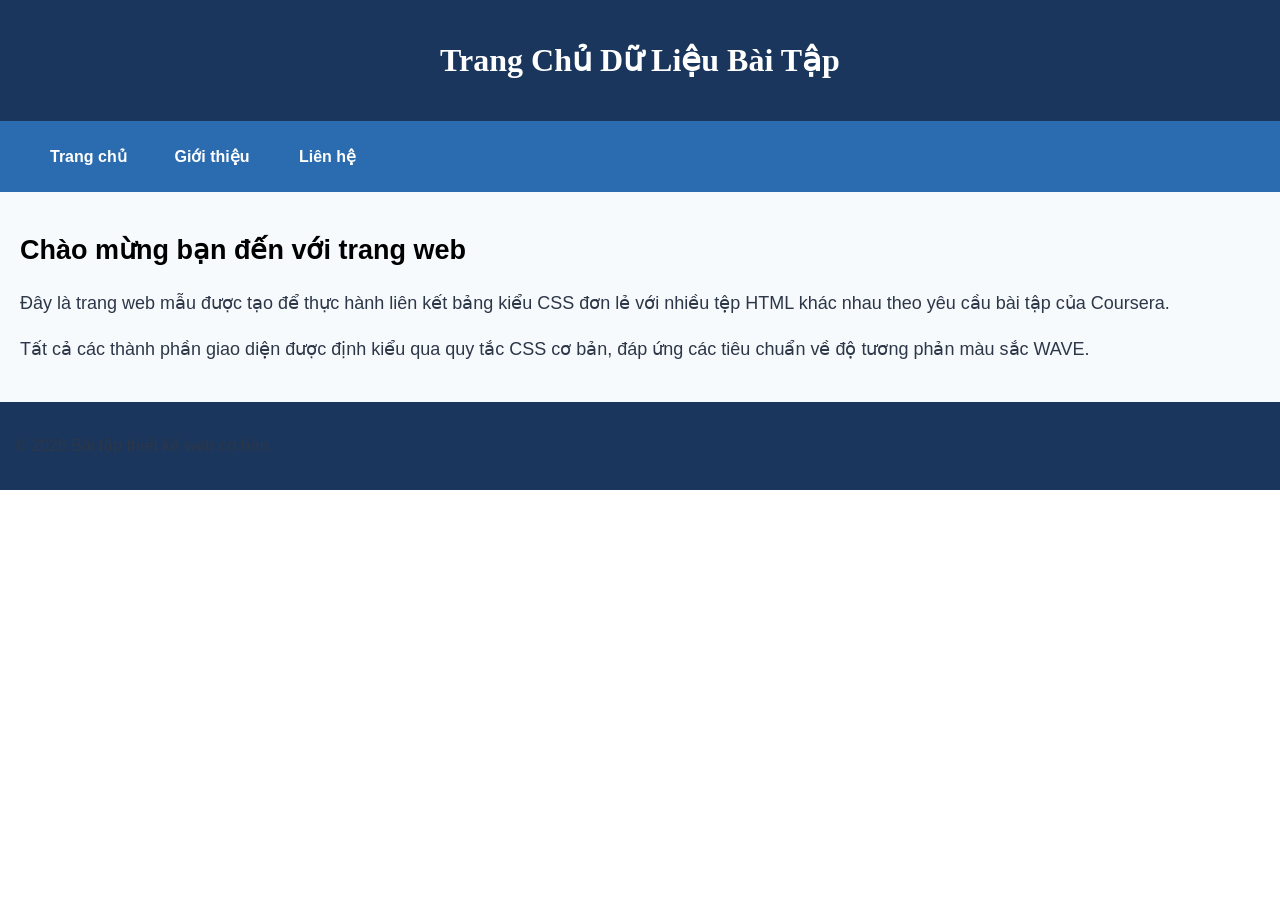
==== index.html @ facf08d4 "Add files via upload" ====
<!DOCTYPE html>
<html lang="vi">
<head>
    <meta charset="UTF-8">
    <meta name="viewport" content="width=device-width, initial-scale=1.0">
    <title>Trang chủ - Bài tập CSS</title>
    <!-- Bước 2: Liên kết file CSS -->
    <link rel="stylesheet" href="style.css">
</head>
<body>
    <header>
        <h1>Trang Chủ Dữ Liệu Bài Tập</h1>
    </header>

    <nav>
        <ul>
            <li><a href="index.html">Trang chủ</a></li>
            <li><a href="about.html">Giới thiệu</a></li>
            <li><a href="contact.html">Liên hệ</a></li>
        </ul>
    </nav>

    <main>
        <h2>Chào mừng bạn đến với trang web</h2>
        <p>Đây là trang web mẫu được tạo để thực hành liên kết bảng kiểu CSS đơn lẻ với nhiều tệp HTML khác nhau theo yêu cầu bài tập của Coursera.</p>
        <p>Tất cả các thành phần giao diện được định kiểu qua quy tắc CSS cơ bản, đáp ứng các tiêu chuẩn về độ tương phản màu sắc WAVE.</p>
    </main>

    <footer>
        <p>&copy; 2026 Bài tập thiết kế web cơ bản.</p>
    </footer>
</body>
</html>
---- style.css ----
/* Bước 3: Thẻ body - phông chữ và kích thước phông chữ */
body {
    font-family: Arial, sans-serif;
    font-size: 16px;
    margin: 0;
    padding: 0;
}

/* Bước 4: Thẻ header - màu nền */
header {
    background-color: #1a365d; /* Xanh đậm */
    padding: 20px;
}

/* Bước 5: Thẻ nav - màu nền */
nav {
    background-color: #2b6cb0; /* Xanh vừa */
    padding: 10px;
}

/* Bước 6: Thẻ main - màu nền và kích thước phông chữ */
main {
    background-color: #f7fafc; /* Màu xám rất nhạt */
    font-size: 18px;
    padding: 20px;
}

/* Bước 7: Thẻ footer - màu nền */
footer {
    background-color: #1a365d; /* Xanh đậm */
    padding: 15px;
    color: #ffffff;
}

/* Bước 8: Thẻ li - hiển thị hàng ngang và chiều rộng */
li {
    display: inline-block;
    width: 120px;
}

/* Bước 9: Thẻ h1 - căn chỉnh văn bản, phông chữ và màu sắc */
h1 {
    text-align: center;
    font-family: Georgia, serif;
    color: #ffffff; /* Trắng nổi bật trên nền xanh đậm (Đạt chuẩn WAVE) */
}

/* Bước 10: Thẻ p - chiều cao dòng */
p {
    line-height: 1.6;
    color: #2d3748; /* Chữ màu xám đậm dễ đọc */
}

/* Phong cách bổ sung cho đường liên kết điều hướng */
nav a {
    color: #ffffff;
    text-decoration: none;
    font-weight: bold;
}

nav a:hover {
    text-decoration: underline;
}
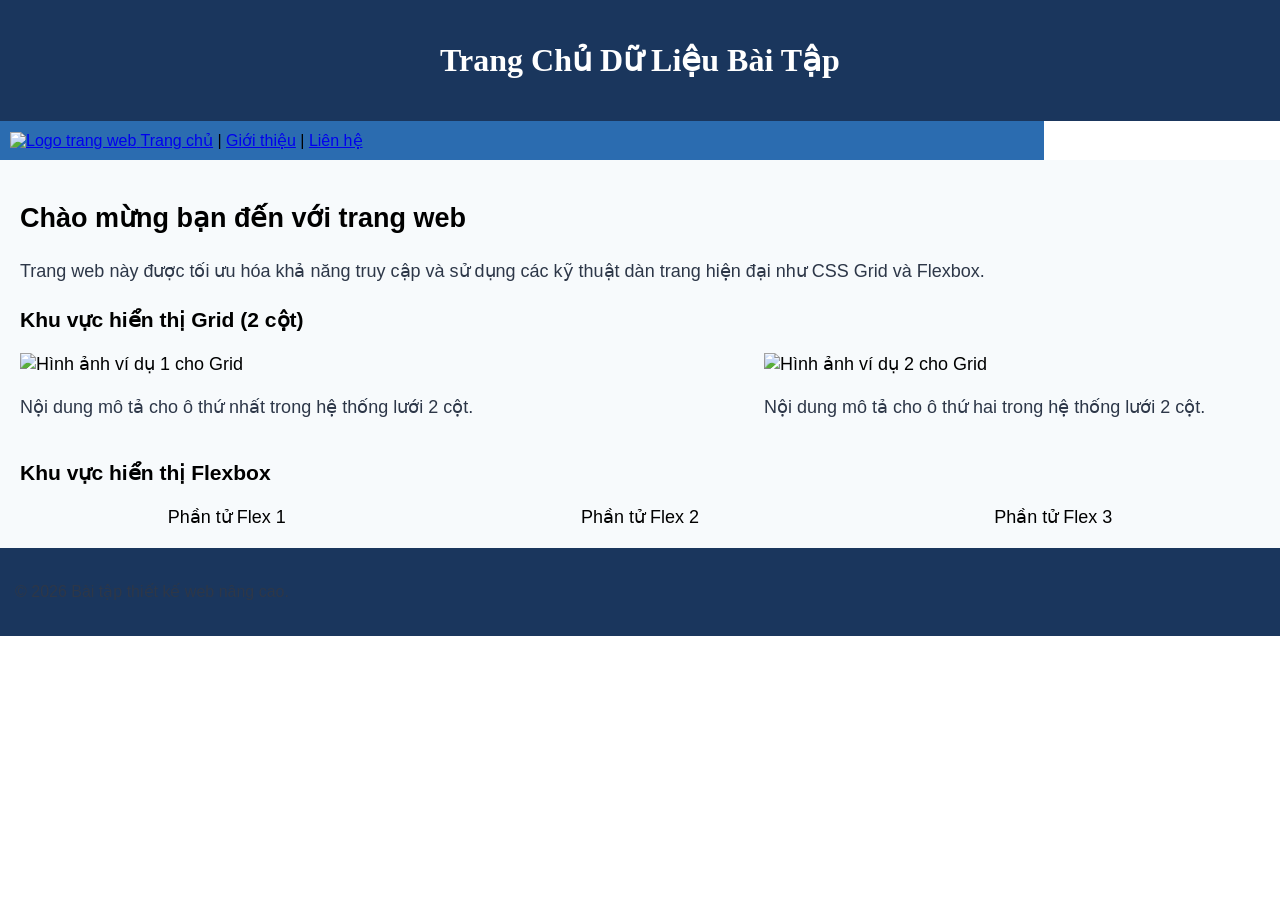
==== commit d39146c7: "Add files via upload" ====
--- a/index.html
+++ b/index.html
@@ -3,31 +3,56 @@
 <head>
     <meta charset="UTF-8">
     <meta name="viewport" content="width=device-width, initial-scale=1.0">
-    <title>Trang chủ - Bài tập CSS</title>
-    <!-- Bước 2: Liên kết file CSS -->
+    <title>Trang chủ - Bài tập Nâng cao</title>
     <link rel="stylesheet" href="style.css">
 </head>
 <body>
+    <!-- Bước 2: Thêm liên kết Chuyển đến Nội dung chính -->
+    <a href="#main" class="skip-link">Chuyển đến Nội dung chính</a>
+
     <header>
         <h1>Trang Chủ Dữ Liệu Bài Tập</h1>
     </header>
 
+    <!-- Bước 4 & 5: nav dạng inline-block và chứa ảnh đại diện -->
     <nav>
-        <ul>
-            <li><a href="index.html">Trang chủ</a></li>
-            <li><a href="about.html">Giới thiệu</a></li>
-            <li><a href="contact.html">Liên hệ</a></li>
-        </ul>
+        <a href="index.html">
+            <img src="https://via.placeholder.com/50" alt="Logo trang web">
+        </a>
+        <a href="index.html">Trang chủ</a> |
+        <a href="about.html">Giới thiệu</a> |
+        <a href="contact.html">Liên hệ</a>
     </nav>
 
-    <main>
+    <!-- Bước 2: Gán id="main" cho thẻ main -->
+    <main id="main">
         <h2>Chào mừng bạn đến với trang web</h2>
-        <p>Đây là trang web mẫu được tạo để thực hành liên kết bảng kiểu CSS đơn lẻ với nhiều tệp HTML khác nhau theo yêu cầu bài tập của Coursera.</p>
-        <p>Tất cả các thành phần giao diện được định kiểu qua quy tắc CSS cơ bản, đáp ứng các tiêu chuẩn về độ tương phản màu sắc WAVE.</p>
+        <p>Trang web này được tối ưu hóa khả năng truy cập và sử dụng các kỹ thuật dàn trang hiện đại như CSS Grid và Flexbox.</p>
+
+        <!-- Bước 6, 7, 8: Sử dụng lớp grid -->
+        <h3>Khu vực hiển thị Grid (2 cột)</h3>
+        <section class="grid">
+            <div>
+                <img src="https://via.placeholder.com/400x250" alt="Hình ảnh ví dụ 1 cho Grid">
+                <p>Nội dung mô tả cho ô thứ nhất trong hệ thống lưới 2 cột.</p>
+            </div>
+            <div>
+                <img src="https://via.placeholder.com/400x250" alt="Hình ảnh ví dụ 2 cho Grid">
+                <p>Nội dung mô tả cho ô thứ hai trong hệ thống lưới 2 cột.</p>
+            </div>
+        </section>
+
+        <!-- Bước 9: Sử dụng lớp flex -->
+        <h3>Khu vực hiển thị Flexbox</h3>
+        <section class="flex">
+            <div>Phần tử Flex 1</div>
+            <div>Phần tử Flex 2</div>
+            <div>Phần tử Flex 3</div>
+        </section>
     </main>
 
     <footer>
-        <p>&copy; 2026 Bài tập thiết kế web cơ bản.</p>
+        <p>&copy; 2026 Bài tập thiết kế web nâng cao.</p>
     </footer>
 </body>
 </html>
--- a/style.css
+++ b/style.css
@@ -1,4 +1,19 @@
-/* Bước 3: Thẻ body - phông chữ và kích thước phông chữ */
+/* Styling cho link "Skip to Main Content" */
+.skip-link {
+    position: absolute;
+    top: -40px;
+    left: 0;
+    background: #000000;
+    color: #ffffff;
+    padding: 8px;
+    z-index: 100;
+}
+
+.skip-link:focus {
+    top: 0;
+}
+
+/* Các quy tắc cơ bản từ bài 1 */
 body {
     font-family: Arial, sans-serif;
     font-size: 16px;
@@ -6,58 +21,73 @@
     padding: 0;
 }
 
-/* Bước 4: Thẻ header - màu nền */
 header {
-    background-color: #1a365d; /* Xanh đậm */
+    background-color: #1a365d;
     padding: 20px;
 }
 
-/* Bước 5: Thẻ nav - màu nền */
+/* Bước 3: Nhận xét (comment out) kiểu dáng cũ của phần tử li */
+/* 
+li {
+    display: inline-block;
+    width: 120px;
+}
+*/
+
+/* Bước 4: Thẻ nav sử dụng inline-block và width khoảng 80% */
 nav {
-    background-color: #2b6cb0; /* Xanh vừa */
+    background-color: #2b6cb0;
+    display: inline-block;
+    width: 80%;
     padding: 10px;
 }
 
-/* Bước 6: Thẻ main - màu nền và kích thước phông chữ */
+/* Bước 5: Bộ chọn hậu duệ (descendant selector) cho hình ảnh trong nav */
+nav img {
+    width: 10%;
+}
+
+/* Các thuộc tính chung cho main & footer */
 main {
-    background-color: #f7fafc; /* Màu xám rất nhạt */
+    background-color: #f7fafc;
     font-size: 18px;
     padding: 20px;
 }
 
-/* Bước 7: Thẻ footer - màu nền */
 footer {
-    background-color: #1a365d; /* Xanh đậm */
+    background-color: #1a365d;
     padding: 15px;
     color: #ffffff;
 }
 
-/* Bước 8: Thẻ li - hiển thị hàng ngang và chiều rộng */
-li {
-    display: inline-block;
-    width: 120px;
-}
-
-/* Bước 9: Thẻ h1 - căn chỉnh văn bản, phông chữ và màu sắc */
 h1 {
     text-align: center;
     font-family: Georgia, serif;
-    color: #ffffff; /* Trắng nổi bật trên nền xanh đậm (Đạt chuẩn WAVE) */
+    color: #ffffff;
 }
 
-/* Bước 10: Thẻ p - chiều cao dòng */
 p {
     line-height: 1.6;
-    color: #2d3748; /* Chữ màu xám đậm dễ đọc */
+    color: #2d3748;
 }
 
-/* Phong cách bổ sung cho đường liên kết điều hướng */
-nav a {
-    color: #ffffff;
-    text-decoration: none;
-    font-weight: bold;
+/* Bước 6 & 8: Lớp grid sử dụng CSS Grid 2 cột (~40% mỗi cột) */
+.grid {
+    display: grid;
+    grid-template-columns: 40% 40%;
+    justify-content: space-between; /* Hoặc center / space-around */
+    align-items: center;
+    row-gap: 20px;
 }
 
-nav a:hover {
-    text-decoration: underline;
+/* Bước 7: Bộ chọn hậu duệ cho hình ảnh bên trong lớp grid */
+.grid img {
+    width: 100%;
+}
+
+/* Bước 9: Lớp flex sử dụng CSS Flexbox */
+.flex {
+    display: flex;
+    flex-wrap: wrap;
+    justify-content: space-around; /* Hoặc space-between / center */
 }
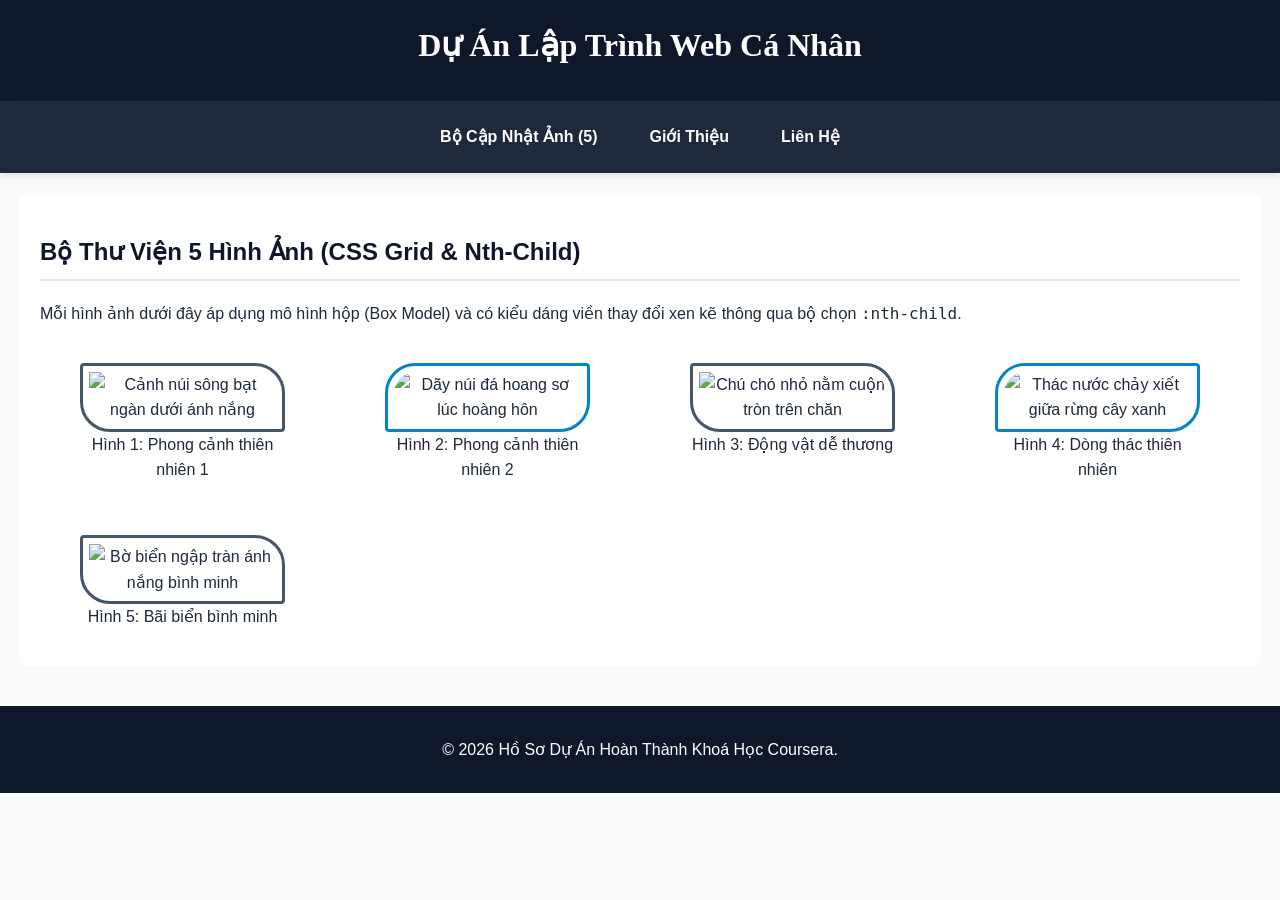
==== commit 7f203fa2: "Add files via upload" ====
--- a/index.html
+++ b/index.html
@@ -3,56 +3,55 @@
 <head>
     <meta charset="UTF-8">
     <meta name="viewport" content="width=device-width, initial-scale=1.0">
-    <title>Trang chủ - Bài tập Nâng cao</title>
+    <title>Thư Viện Ảnh - Dự Án Cuối Cùng</title>
     <link rel="stylesheet" href="style.css">
 </head>
 <body>
-    <!-- Bước 2: Thêm liên kết Chuyển đến Nội dung chính -->
-    <a href="#main" class="skip-link">Chuyển đến Nội dung chính</a>
+    <!-- Yêu cầu 4: Skip link -->
+    <a href="#main-content" class="skip-link">Chuyển đến Nội dung chính</a>
 
     <header>
-        <h1>Trang Chủ Dữ Liệu Bài Tập</h1>
+        <h1>Dự Án Lập Trình Web Cá Nhân</h1>
     </header>
 
-    <!-- Bước 4 & 5: nav dạng inline-block và chứa ảnh đại diện -->
+    <!-- Yêu cầu 5 & 8: Thanh điều hướng Flexbox -->
     <nav>
-        <a href="index.html">
-            <img src="https://via.placeholder.com/50" alt="Logo trang web">
-        </a>
-        <a href="index.html">Trang chủ</a> |
-        <a href="about.html">Giới thiệu</a> |
-        <a href="contact.html">Liên hệ</a>
+        <a href="index.html">Bộ Cập Nhật Ảnh (5)</a>
+        <a href="about.html">Giới Thiệu</a>
+        <a href="contact.html">Liên Hệ</a>
     </nav>
 
-    <!-- Bước 2: Gán id="main" cho thẻ main -->
-    <main id="main">
-        <h2>Chào mừng bạn đến với trang web</h2>
-        <p>Trang web này được tối ưu hóa khả năng truy cập và sử dụng các kỹ thuật dàn trang hiện đại như CSS Grid và Flexbox.</p>
+    <main id="main-content">
+        <h2>Bộ Thư Viện 5 Hình Ảnh (CSS Grid &amp; Nth-Child)</h2>
+        <p>Mỗi hình ảnh dưới đây áp dụng mô hình hộp (Box Model) và có kiểu dáng viền thay đổi xen kẽ thông qua bộ chọn <code>:nth-child</code>.</p>
 
-        <!-- Bước 6, 7, 8: Sử dụng lớp grid -->
-        <h3>Khu vực hiển thị Grid (2 cột)</h3>
-        <section class="grid">
-            <div>
-                <img src="https://via.placeholder.com/400x250" alt="Hình ảnh ví dụ 1 cho Grid">
-                <p>Nội dung mô tả cho ô thứ nhất trong hệ thống lưới 2 cột.</p>
-            </div>
-            <div>
-                <img src="https://via.placeholder.com/400x250" alt="Hình ảnh ví dụ 2 cho Grid">
-                <p>Nội dung mô tả cho ô thứ hai trong hệ thống lưới 2 cột.</p>
-            </div>
-        </section>
-
-        <!-- Bước 9: Sử dụng lớp flex -->
-        <h3>Khu vực hiển thị Flexbox</h3>
-        <section class="flex">
-            <div>Phần tử Flex 1</div>
-            <div>Phần tử Flex 2</div>
-            <div>Phần tử Flex 3</div>
+        <!-- Yêu cầu 1 & 7: Grid chứa 5 hình ảnh -->
+        <section class="gallery-grid">
+            <figure class="gallery-item">
+                <img src="https://picsum.photos/id/1015/400/300" alt="Cảnh núi sông bạt ngàn dưới ánh nắng">
+                <figcaption>Hình 1: Phong cảnh thiên nhiên 1</figcaption>
+            </figure>
+            <figure class="gallery-item">
+                <img src="https://picsum.photos/id/1018/400/300" alt="Dãy núi đá hoang sơ lúc hoàng hôn">
+                <figcaption>Hình 2: Phong cảnh thiên nhiên 2</figcaption>
+            </figure>
+            <figure class="gallery-item">
+                <img src="https://picsum.photos/id/1025/400/300" alt="Chú chó nhỏ nằm cuộn tròn trên chăn">
+                <figcaption>Hình 3: Động vật dễ thương</figcaption>
+            </figure>
+            <figure class="gallery-item">
+                <img src="https://picsum.photos/id/1039/400/300" alt="Thác nước chảy xiết giữa rừng cây xanh">
+                <figcaption>Hình 4: Dòng thác thiên nhiên</figcaption>
+            </figure>
+            <figure class="gallery-item">
+                <img src="https://picsum.photos/id/1050/400/300" alt="Bờ biển ngập tràn ánh nắng bình minh">
+                <figcaption>Hình 5: Bãi biển bình minh</figcaption>
+            </figure>
         </section>
     </main>
 
     <footer>
-        <p>&copy; 2026 Bài tập thiết kế web nâng cao.</p>
+        <p>&copy; 2026 Hồ Sơ Dự Án Hoàn Thành Khoá Học Coursera.</p>
     </footer>
 </body>
 </html>
--- a/style.css
+++ b/style.css
@@ -1,93 +1,169 @@
-/* Styling cho link "Skip to Main Content" */
+/* ==========================================
+   1. QUY TẮC CHUNG & SKIP LINK (:focus)
+   ========================================== */
+body {
+    font-family: Arial, Helvetica, sans-serif;
+    font-size: 16px;
+    line-height: 1.6;
+    margin: 0;
+    padding: 0;
+    background-color: #f8fafc;
+    color: #1e293b;
+}
+
+/* Yêu cầu 4: Skip Link chỉ hiển thị khi :focus */
 .skip-link {
     position: absolute;
-    top: -40px;
-    left: 0;
-    background: #000000;
+    top: -100px;
+    left: 10px;
+    background-color: #0f172a;
     color: #ffffff;
-    padding: 8px;
-    z-index: 100;
+    padding: 12px 20px;
+    z-index: 1000;
+    text-decoration: underline;
+    font-weight: bold;
+    border-radius: 4px;
+    transition: top 0.3s ease;
 }
 
 .skip-link:focus {
-    top: 0;
+    top: 10px;
 }
 
-/* Các quy tắc cơ bản từ bài 1 */
-body {
-    font-family: Arial, sans-serif;
-    font-size: 16px;
-    margin: 0;
-    padding: 0;
-}
-
+/* ==========================================
+   2. HEADER & THANH ĐIỀU HƯỚNG (Flexbox)
+   ========================================== */
 header {
-    background-color: #1a365d;
-    padding: 20px;
-}
-
-/* Bước 3: Nhận xét (comment out) kiểu dáng cũ của phần tử li */
-/* 
-li {
-    display: inline-block;
-    width: 120px;
-}
-*/
-
-/* Bước 4: Thẻ nav sử dụng inline-block và width khoảng 80% */
-nav {
-    background-color: #2b6cb0;
-    display: inline-block;
-    width: 80%;
-    padding: 10px;
-}
-
-/* Bước 5: Bộ chọn hậu duệ (descendant selector) cho hình ảnh trong nav */
-nav img {
-    width: 10%;
-}
-
-/* Các thuộc tính chung cho main & footer */
-main {
-    background-color: #f7fafc;
-    font-size: 18px;
-    padding: 20px;
-}
-
-footer {
-    background-color: #1a365d;
-    padding: 15px;
+    background-color: #0f172a;
     color: #ffffff;
+    padding: 20px 10px;
+    text-align: center;
 }
 
 h1 {
-    text-align: center;
     font-family: Georgia, serif;
-    color: #ffffff;
+    margin: 0 0 10px 0;
 }
 
-p {
-    line-height: 1.6;
-    color: #2d3748;
+/* Yêu cầu 5 & 8: Điều hướng đẹp mắt dùng Flexbox & >3 thuộc tính CSS */
+nav {
+    background-color: #1e293b;
+    padding: 15px;
+    display: flex;
+    justify-content: center;
+    align-items: center;
+    gap: 20px;
+    box-shadow: 0 4px 6px -1px rgba(0, 0, 0, 0.1);
 }
 
-/* Bước 6 & 8: Lớp grid sử dụng CSS Grid 2 cột (~40% mỗi cột) */
-.grid {
-    display: grid;
-    grid-template-columns: 40% 40%;
-    justify-content: space-between; /* Hoặc center / space-around */
-    align-items: center;
-    row-gap: 20px;
+nav a {
+    color: #ffffff;
+    text-decoration: none;
+    font-weight: bold;
+    padding: 8px 16px;
+    border-radius: 6px;
+    transition: background-color 0.3s ease, transform 0.2s ease;
 }
 
-/* Bước 7: Bộ chọn hậu duệ cho hình ảnh bên trong lớp grid */
-.grid img {
-    width: 100%;
+/* Yêu cầu 9: Lớp giả :hover gây chú ý */
+nav a:hover {
+    background-color: #38bdf8;
+    color: #0f172a;
+    transform: translateY(-2px);
 }
 
-/* Bước 9: Lớp flex sử dụng CSS Flexbox */
-.flex {
+/* ==========================================
+   3. NỘI DUNG CHÍNH & MÔ HÌNH HỘP (Box Model)
+   ========================================== */
+main {
+    max-width: 1200px;
+    margin: 20px auto;
+    padding: 20px;
+    background-color: #ffffff;
+    border-radius: 8px;
+}
+
+h2 {
+    color: #0f172a;
+    border-bottom: 2px solid #e2e8f0;
+    padding-bottom: 8px;
+}
+
+/* Yêu cầu 6: Tất cả hình ảnh dùng Box Model (border, padding, border-radius) */
+img {
+    max-width: 100%;
+    height: auto;
+    border: 3px solid #cbd5e1;
+    padding: 6px;
+    border-radius: 12px;
+    background-color: #ffffff;
+    box-sizing: border-box;
+    transition: transform 0.3s ease, border-color 0.3s ease;
+}
+
+/* Yêu cầu 9: Hiệu ứng :hover sinh động cho hình ảnh */
+img:hover {
+    transform: scale(1.03);
+    border-color: #0284c7;
+}
+
+/* ==========================================
+   4. BỐ CỤC LƯỚI (CSS Grid - 2 Cột trở lên)
+   ========================================== */
+/* Yêu cầu 7: Dùng Grid 2 cột cho thư viện 5 ảnh */
+.gallery-grid {
+    display: grid;
+    grid-template-columns: repeat(auto-fit, minmax(280px, 1fr));
+    gap: 20px;
+    margin-top: 20px;
+}
+
+.gallery-item {
+    display: flex;
+    flex-direction: column;
+    align-items: center;
+    text-align: center;
+}
+
+/* ==========================================
+   5. BỐ CỤC FLEXBOX & BỘ CHỌN NTH-CHILD
+   ========================================== */
+/* Yêu cầu 8: Phần tử cha dùng Flexbox */
+.flex-container {
     display: flex;
     flex-wrap: wrap;
-    justify-content: space-around; /* Hoặc space-between / center */
+    justify-content: space-around;
+    align-items: center;
+    gap: 20px;
+    margin-top: 20px;
+}
+
+.flex-card {
+    flex: 1 1 300px;
+    background-color: #f1f5f9;
+    padding: 15px;
+    border-radius: 8px;
+    text-align: center;
+}
+
+/* Yêu cầu 10: Bộ chọn :nth-child định kiểu xen kẽ */
+.gallery-grid .gallery-item:nth-child(even) img {
+    border-radius: 30px 4px 30px 4px;
+    border-color: #0284c7;
+}
+
+.gallery-grid .gallery-item:nth-child(odd) img {
+    border-radius: 4px 30px 4px 30px;
+    border-color: #475569;
+}
+
+/* ==========================================
+   6. FOOTER
+   ========================================== */
+footer {
+    background-color: #0f172a;
+    color: #ffffff;
+    text-align: center;
+    padding: 15px;
+    margin-top: 40px;
 }
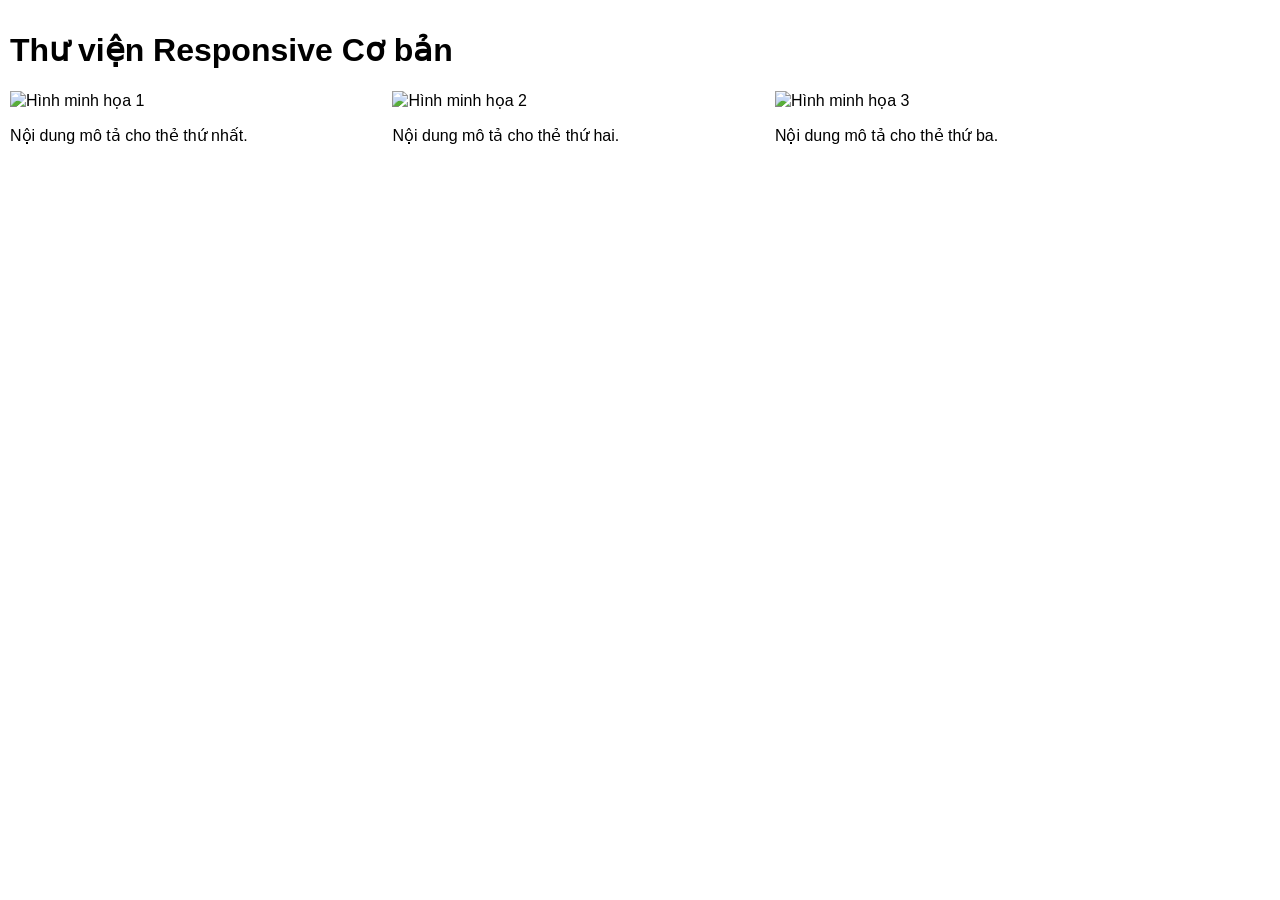
==== commit 0325b960: "Add files via upload" ====
--- a/index.html
+++ b/index.html
@@ -1,57 +1,27 @@
 <!DOCTYPE html>
 <html lang="vi">
 <head>
-    <meta charset="UTF-8">
-    <meta name="viewport" content="width=device-width, initial-scale=1.0">
-    <title>Thư Viện Ảnh - Dự Án Cuối Cùng</title>
-    <link rel="stylesheet" href="style.css">
+  <meta charset="UTF-8">
+  <meta name="viewport" content="width=device-width, initial-scale=1.0">
+  <title>Tạo một Stylesheet Responsive</title>
+  <link rel="stylesheet" href="style.css">
 </head>
 <body>
-    <!-- Yêu cầu 4: Skip link -->
-    <a href="#main-content" class="skip-link">Chuyển đến Nội dung chính</a>
+  <h1>Thư viện Responsive Cơ bản</h1>
+  
+  <div class="card">
+    <img src="https://picsum.photos/id/1015/400/300" alt="Hình minh họa 1">
+    <p>Nội dung mô tả cho thẻ thứ nhất.</p>
+  </div>
 
-    <header>
-        <h1>Dự Án Lập Trình Web Cá Nhân</h1>
-    </header>
+  <div class="card">
+    <img src="https://picsum.photos/id/1025/400/300" alt="Hình minh họa 2">
+    <p>Nội dung mô tả cho thẻ thứ hai.</p>
+  </div>
 
-    <!-- Yêu cầu 5 & 8: Thanh điều hướng Flexbox -->
-    <nav>
-        <a href="index.html">Bộ Cập Nhật Ảnh (5)</a>
-        <a href="about.html">Giới Thiệu</a>
-        <a href="contact.html">Liên Hệ</a>
-    </nav>
-
-    <main id="main-content">
-        <h2>Bộ Thư Viện 5 Hình Ảnh (CSS Grid &amp; Nth-Child)</h2>
-        <p>Mỗi hình ảnh dưới đây áp dụng mô hình hộp (Box Model) và có kiểu dáng viền thay đổi xen kẽ thông qua bộ chọn <code>:nth-child</code>.</p>
-
-        <!-- Yêu cầu 1 & 7: Grid chứa 5 hình ảnh -->
-        <section class="gallery-grid">
-            <figure class="gallery-item">
-                <img src="https://picsum.photos/id/1015/400/300" alt="Cảnh núi sông bạt ngàn dưới ánh nắng">
-                <figcaption>Hình 1: Phong cảnh thiên nhiên 1</figcaption>
-            </figure>
-            <figure class="gallery-item">
-                <img src="https://picsum.photos/id/1018/400/300" alt="Dãy núi đá hoang sơ lúc hoàng hôn">
-                <figcaption>Hình 2: Phong cảnh thiên nhiên 2</figcaption>
-            </figure>
-            <figure class="gallery-item">
-                <img src="https://picsum.photos/id/1025/400/300" alt="Chú chó nhỏ nằm cuộn tròn trên chăn">
-                <figcaption>Hình 3: Động vật dễ thương</figcaption>
-            </figure>
-            <figure class="gallery-item">
-                <img src="https://picsum.photos/id/1039/400/300" alt="Thác nước chảy xiết giữa rừng cây xanh">
-                <figcaption>Hình 4: Dòng thác thiên nhiên</figcaption>
-            </figure>
-            <figure class="gallery-item">
-                <img src="https://picsum.photos/id/1050/400/300" alt="Bờ biển ngập tràn ánh nắng bình minh">
-                <figcaption>Hình 5: Bãi biển bình minh</figcaption>
-            </figure>
-        </section>
-    </main>
-
-    <footer>
-        <p>&copy; 2026 Hồ Sơ Dự Án Hoàn Thành Khoá Học Coursera.</p>
-    </footer>
+  <div class="card">
+    <img src="https://picsum.photos/id/1039/400/300" alt="Hình minh họa 3">
+    <p>Nội dung mô tả cho thẻ thứ ba.</p>
+  </div>
 </body>
 </html>
--- a/style.css
+++ b/style.css
@@ -1,169 +1,41 @@
-/* ==========================================
-   1. QUY TẮC CHUNG & SKIP LINK (:focus)
-   ========================================== */
+/* Style mặc định cho di động */
 body {
-    font-family: Arial, Helvetica, sans-serif;
-    font-size: 16px;
-    line-height: 1.6;
-    margin: 0;
-    padding: 0;
-    background-color: #f8fafc;
-    color: #1e293b;
+  font-family: Arial, sans-serif;
+  margin: 0;
+  padding: 10px;
 }
 
-/* Yêu cầu 4: Skip Link chỉ hiển thị khi :focus */
-.skip-link {
-    position: absolute;
-    top: -100px;
-    left: 10px;
-    background-color: #0f172a;
-    color: #ffffff;
-    padding: 12px 20px;
-    z-index: 1000;
-    text-decoration: underline;
-    font-weight: bold;
-    border-radius: 4px;
-    transition: top 0.3s ease;
+div {
+  width: 100%;
+  margin-bottom: 10px;
+  box-sizing: border-box;
 }
 
-.skip-link:focus {
-    top: 10px;
+img {
+  width: 100%;
+  height: auto;
 }
 
-/* ==========================================
-   2. HEADER & THANH ĐIỀU HƯỚNG (Flexbox)
-   ========================================== */
-header {
-    background-color: #0f172a;
-    color: #ffffff;
-    padding: 20px 10px;
-    text-align: center;
+/* ======================================================
+   TRUY VẤN #1: Chế độ xem máy tính bảng (kích hoạt ở 772px)
+   ====================================================== */
+@media screen and (min-width: 772px) {
+  div {
+    width: 45%;
+    display: inline-block;
+    vertical-align: top;
+  }
+
+  img {
+    max-height: 30vh; /* Giới hạn chiều cao hình ảnh không quá 30% viewport height */
+  }
 }
 
-h1 {
-    font-family: Georgia, serif;
-    margin: 0 0 10px 0;
-}
-
-/* Yêu cầu 5 & 8: Điều hướng đẹp mắt dùng Flexbox & >3 thuộc tính CSS */
-nav {
-    background-color: #1e293b;
-    padding: 15px;
-    display: flex;
-    justify-content: center;
-    align-items: center;
-    gap: 20px;
-    box-shadow: 0 4px 6px -1px rgba(0, 0, 0, 0.1);
-}
-
-nav a {
-    color: #ffffff;
-    text-decoration: none;
-    font-weight: bold;
-    padding: 8px 16px;
-    border-radius: 6px;
-    transition: background-color 0.3s ease, transform 0.2s ease;
-}
-
-/* Yêu cầu 9: Lớp giả :hover gây chú ý */
-nav a:hover {
-    background-color: #38bdf8;
-    color: #0f172a;
-    transform: translateY(-2px);
-}
-
-/* ==========================================
-   3. NỘI DUNG CHÍNH & MÔ HÌNH HỘP (Box Model)
-   ========================================== */
-main {
-    max-width: 1200px;
-    margin: 20px auto;
-    padding: 20px;
-    background-color: #ffffff;
-    border-radius: 8px;
-}
-
-h2 {
-    color: #0f172a;
-    border-bottom: 2px solid #e2e8f0;
-    padding-bottom: 8px;
-}
-
-/* Yêu cầu 6: Tất cả hình ảnh dùng Box Model (border, padding, border-radius) */
-img {
-    max-width: 100%;
-    height: auto;
-    border: 3px solid #cbd5e1;
-    padding: 6px;
-    border-radius: 12px;
-    background-color: #ffffff;
-    box-sizing: border-box;
-    transition: transform 0.3s ease, border-color 0.3s ease;
-}
-
-/* Yêu cầu 9: Hiệu ứng :hover sinh động cho hình ảnh */
-img:hover {
-    transform: scale(1.03);
-    border-color: #0284c7;
-}
-
-/* ==========================================
-   4. BỐ CỤC LƯỚI (CSS Grid - 2 Cột trở lên)
-   ========================================== */
-/* Yêu cầu 7: Dùng Grid 2 cột cho thư viện 5 ảnh */
-.gallery-grid {
-    display: grid;
-    grid-template-columns: repeat(auto-fit, minmax(280px, 1fr));
-    gap: 20px;
-    margin-top: 20px;
-}
-
-.gallery-item {
-    display: flex;
-    flex-direction: column;
-    align-items: center;
-    text-align: center;
-}
-
-/* ==========================================
-   5. BỐ CỤC FLEXBOX & BỘ CHỌN NTH-CHILD
-   ========================================== */
-/* Yêu cầu 8: Phần tử cha dùng Flexbox */
-.flex-container {
-    display: flex;
-    flex-wrap: wrap;
-    justify-content: space-around;
-    align-items: center;
-    gap: 20px;
-    margin-top: 20px;
-}
-
-.flex-card {
-    flex: 1 1 300px;
-    background-color: #f1f5f9;
-    padding: 15px;
-    border-radius: 8px;
-    text-align: center;
-}
-
-/* Yêu cầu 10: Bộ chọn :nth-child định kiểu xen kẽ */
-.gallery-grid .gallery-item:nth-child(even) img {
-    border-radius: 30px 4px 30px 4px;
-    border-color: #0284c7;
-}
-
-.gallery-grid .gallery-item:nth-child(odd) img {
-    border-radius: 4px 30px 4px 30px;
-    border-color: #475569;
-}
-
-/* ==========================================
-   6. FOOTER
-   ========================================== */
-footer {
-    background-color: #0f172a;
-    color: #ffffff;
-    text-align: center;
-    padding: 15px;
-    margin-top: 40px;
+/* ======================================================
+   TRUY VẤN #2: Chế độ xem màn hình lớn (kích hoạt ở 998px)
+   ====================================================== */
+@media screen and (min-width: 998px) {
+  div {
+    width: 30%; /* Thay đổi chiều rộng div thành 30% */
+  }
 }
